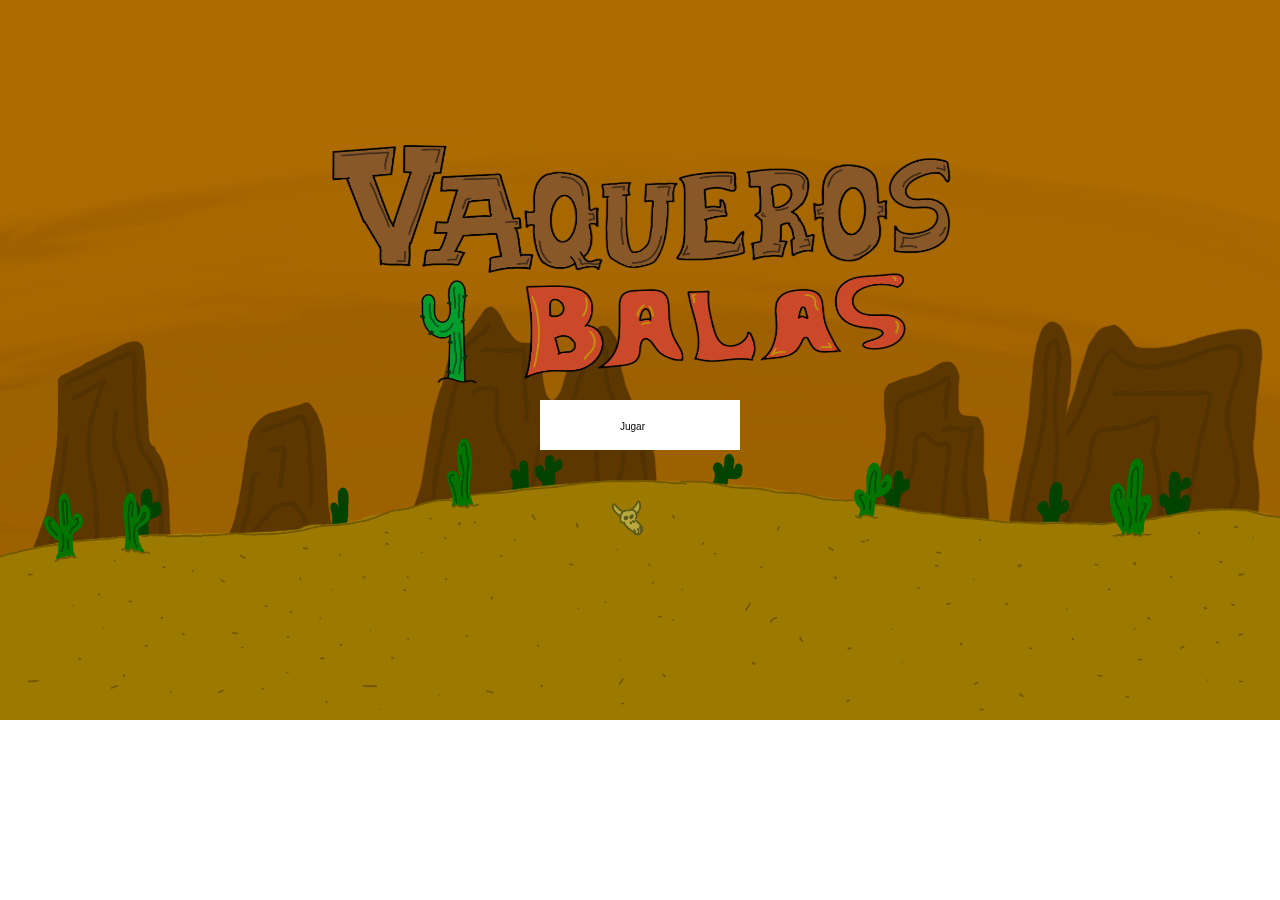
==== index.html @ 8eb78a6a "Add files via upload" ====
<!DOCTYPE html>
<html lang="es">
<head>
    
    <meta charset="UTF-8">
    <meta name="viewport" content="width=device-width, initial-scale=1.0">
    <title>Vaqueros y Balas</title>
    <link rel="stylesheet" href="css/style.css">
    <link rel="preconnect" href="https://fonts.googleapis.com">
    <link rel="preconnect" href="https://fonts.gstatic.com" crossorigin>
    <link href="https://fonts.googleapis.com/css2?family=Josefin+Sans:ital,wght@0,100..700;1,100..700&display=swap" rel="stylesheet">
    <style>
        body {
            font-family: 'Josefin Sans', sans-serif; /* Aplica la fuente a todo el cuerpo */
        }
    </style>
</head>
<body>
    <canvas id="gameCanvas" width="1280" height="720"></canvas>
    <script src="js/game.js"></script>
</body>
</html>
---- css/style.css ----
/* General */
body {
    font-family: 'Josefin Sans', sans-serif;
    text-align: center; /* Centrar texto */
    margin: 0; /* Sin márgenes */
    padding: 0; /* Sin padding */
}

/* Estilo del canvas */
#gameCanvas {
    display: block;
    margin: 0 auto; /* Centrar canvas */
    background-color: #fff; /* Color de fondo opcional */
}

/* Estilo del botón */
button {
    background-color: grey; /* Color de fondo del botón */
    color: white; /* Color del texto del botón */
    border: none; /* Sin borde */
    padding: 10px 20px; /* Espaciado del botón */
    cursor: pointer; /* Cambiar cursor al pasar sobre el botón */
    font-size: 20px; /* Tamaño de la fuente */
    transition: opacity 0.3s; /* Transición suave */
}

/* Efecto al pasar el ratón sobre el botón */
button:hover {
    opacity: 0.8; /* Efecto al pasar el ratón */
}

/* Estilo del texto del juego */
.text {
    font-size: 30px; /* Tamaño de la fuente */
    color: black; /* Color del texto */
    text-align: center; /* Centrar texto */
}

/* Estilo para el texto del resultado */
.winner-text {
    font-size: 40px; /* Tamaño de la fuente */
    color: black; /* Color del texto */
    text-align: center; /* Centrar texto */
    margin: 20px 0; /* Espacio arriba y abajo */
}

/* Estilo para el texto del botón */
.play-again-text {
    font-size: 30px; /* Tamaño de la fuente */
    color: black; /* Color del texto */
    text-align: center; /* Centrar texto */
    margin: 20px 0; /* Espacio arriba y abajo */
}
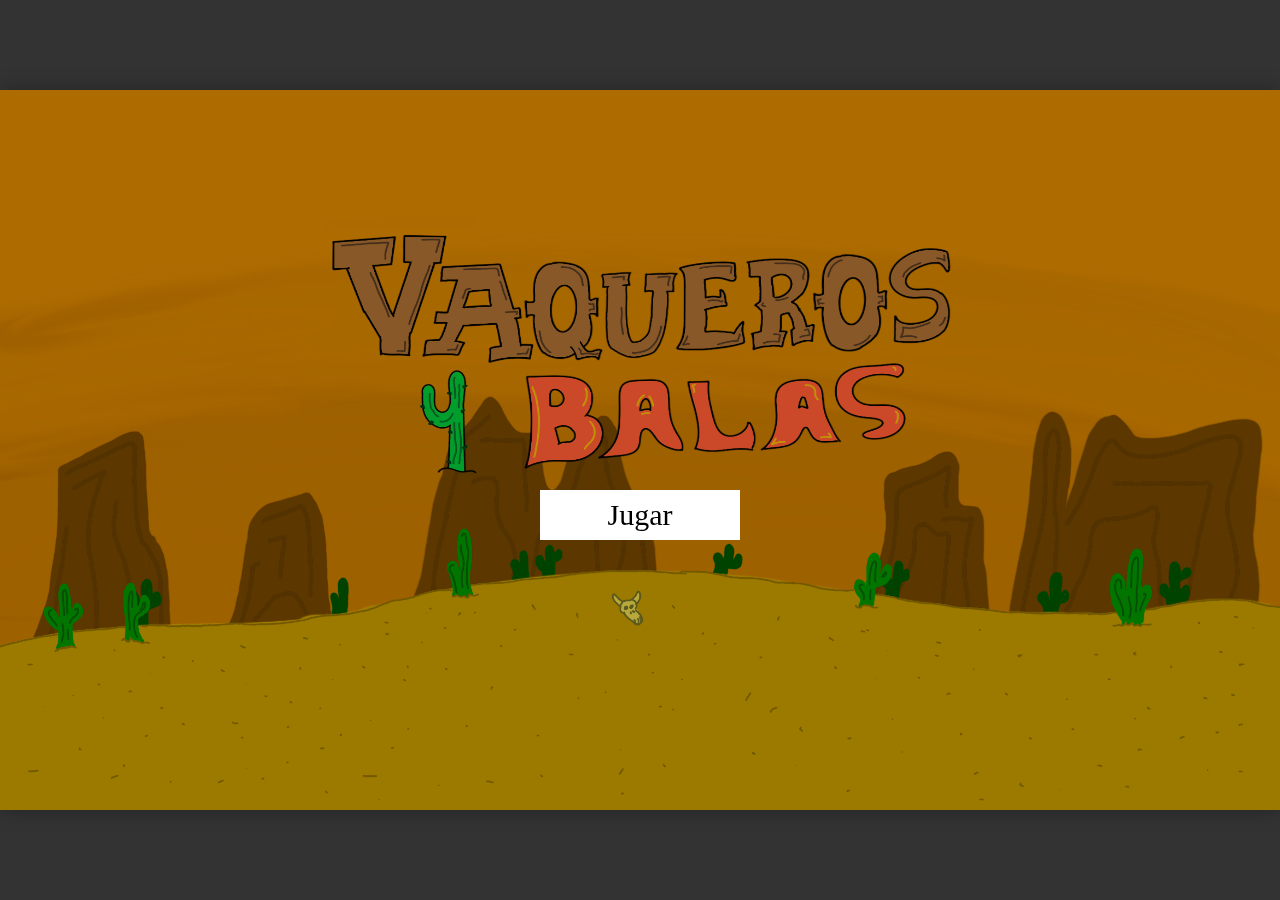
==== commit add7357f: "Mejoras: Centrado del juego, lógica de perdedores y logs de workers" ====
--- a/index.html
+++ b/index.html
@@ -1,7 +1,6 @@
 <!DOCTYPE html>
 <html lang="es">
 <head>
-    
     <meta charset="UTF-8">
     <meta name="viewport" content="width=device-width, initial-scale=1.0">
     <title>Vaqueros y Balas</title>
@@ -9,14 +8,11 @@
     <link rel="preconnect" href="https://fonts.googleapis.com">
     <link rel="preconnect" href="https://fonts.gstatic.com" crossorigin>
     <link href="https://fonts.googleapis.com/css2?family=Josefin+Sans:ital,wght@0,100..700;1,100..700&display=swap" rel="stylesheet">
-    <style>
-        body {
-            font-family: 'Josefin Sans', sans-serif; /* Aplica la fuente a todo el cuerpo */
-        }
-    </style>
 </head>
 <body>
-    <canvas id="gameCanvas" width="1280" height="720"></canvas>
-    <script src="js/game.js"></script>
+    <div class="game-container">
+        <canvas id="gameCanvas" width="1280" height="720"></canvas>
+    </div>
+    <script type="module" src="js/game.js"></script>
 </body>
 </html>
--- a/css/style.css
+++ b/css/style.css
@@ -1,16 +1,28 @@
 /* General */
 body {
     font-family: 'Josefin Sans', sans-serif;
-    text-align: center; /* Centrar texto */
-    margin: 0; /* Sin márgenes */
-    padding: 0; /* Sin padding */
+    margin: 0;
+    padding: 0;
+    min-height: 100vh;
+    display: flex;
+    justify-content: center;
+    align-items: center;
+    background-color: #333; /* Color de fondo para el espacio alrededor del canvas */
+}
+
+/* Contenedor del juego */
+.game-container {
+    position: relative;
+    width: 1280px;
+    height: 720px;
 }
 
 /* Estilo del canvas */
 #gameCanvas {
     display: block;
-    margin: 0 auto; /* Centrar canvas */
-    background-color: #fff; /* Color de fondo opcional */
+    margin: 0 auto;
+    background-color: #fff;
+    box-shadow: 0 0 20px rgba(0,0,0,0.3); /* Sombra suave alrededor del canvas */
 }
 
 /* Estilo del botón */
